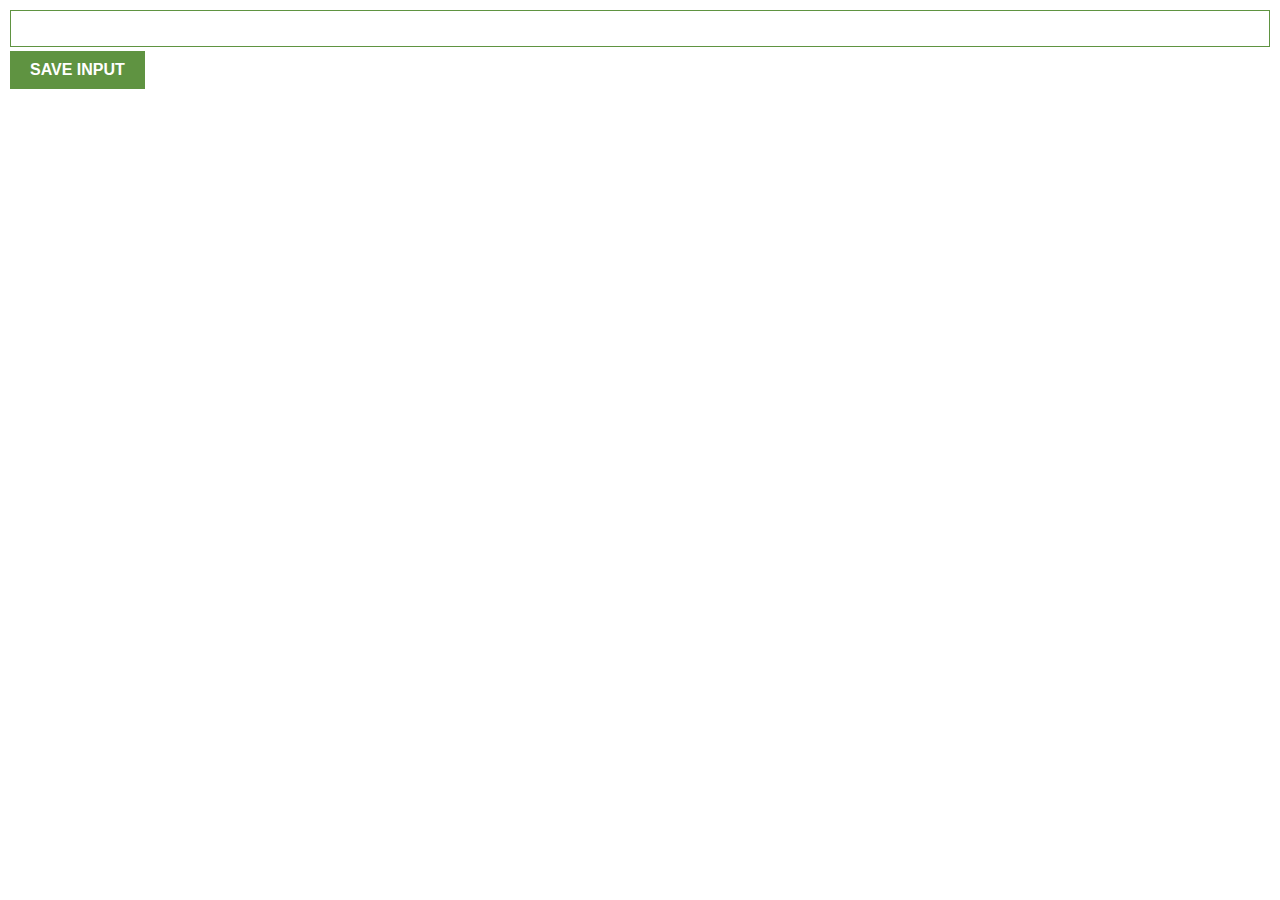
==== part-3/7-chrome-extension/index.html @ 14a7bb48 "part 3 - chrome extension part 1" ====
<html>

<head>
    <link rel="stylesheet" href="index.css">
</head>

<body>
    <input id="input-el" type="text">
    <button id="input-btn">SAVE INPUT</button>
    <ul id="ul-el">
    </ul>
    <script src="index.js"></script>
</body>

</html>
---- part-3/7-chrome-extension/index.css ----
body {
    margin: 0;
    padding: 10px;
    font-family: Arial, Helvetica, sans-serif;
    min-width: 400px;
}

input {
    width: 100%;
    padding: 10px;
    box-sizing: border-box;
    border: 1px solid #5f9341;
    margin-bottom: 4px;
}

button {
    padding: 10px 20px;
    border: none;
    color: white;
    font-weight: bold;
    background-color: #5f9341;
    font-size: 16px;
}

ul {
    margin-top: 20px;
    list-style: none;
    padding-left: 0;
}

li {
    margin-top: 5px;
}

a {
    color: #5f9341;
}
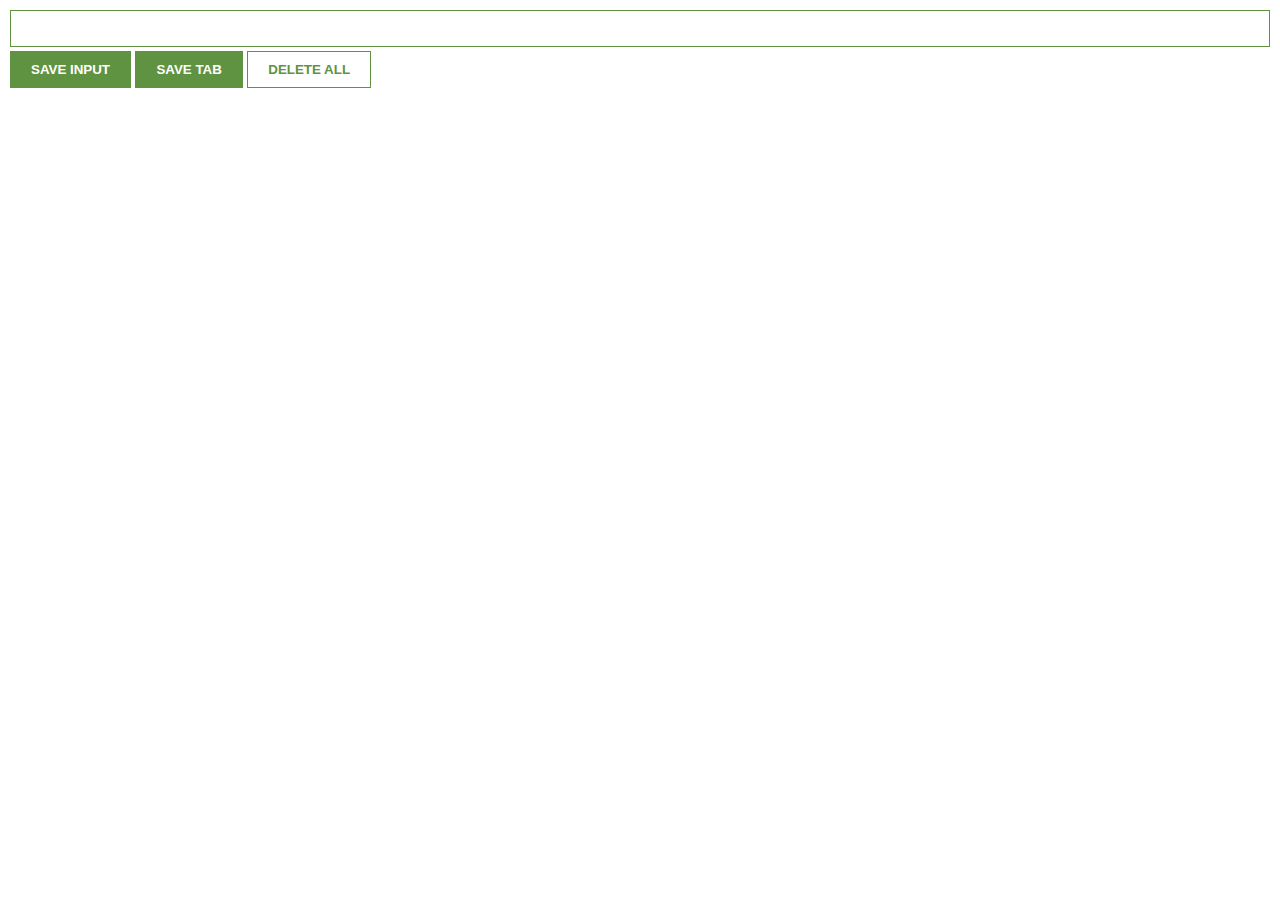
==== commit a1f71f10: "sync" ====
--- a/part-3/7-chrome-extension/index.html
+++ b/part-3/7-chrome-extension/index.html
@@ -7,6 +7,8 @@
 <body>
     <input id="input-el" type="text">
     <button id="input-btn">SAVE INPUT</button>
+    <button id="tab-btn">SAVE TAB</button>
+    <button id="delete-btn">DELETE ALL</button>
     <ul id="ul-el">
     </ul>
     <script src="index.js"></script>
--- a/part-3/7-chrome-extension/index.css
+++ b/part-3/7-chrome-extension/index.css
@@ -14,12 +14,17 @@
 }
 
 button {
+    background: #5f9341;
+    color: white;
     padding: 10px 20px;
-    border: none;
-    color: white;
+    border: 1px solid #5f9341;
     font-weight: bold;
-    background-color: #5f9341;
-    font-size: 16px;
+}
+
+#delete-btn {
+    background: white;
+    color: #5f9341;
+    border-color: #5f9341;
 }
 
 ul {
